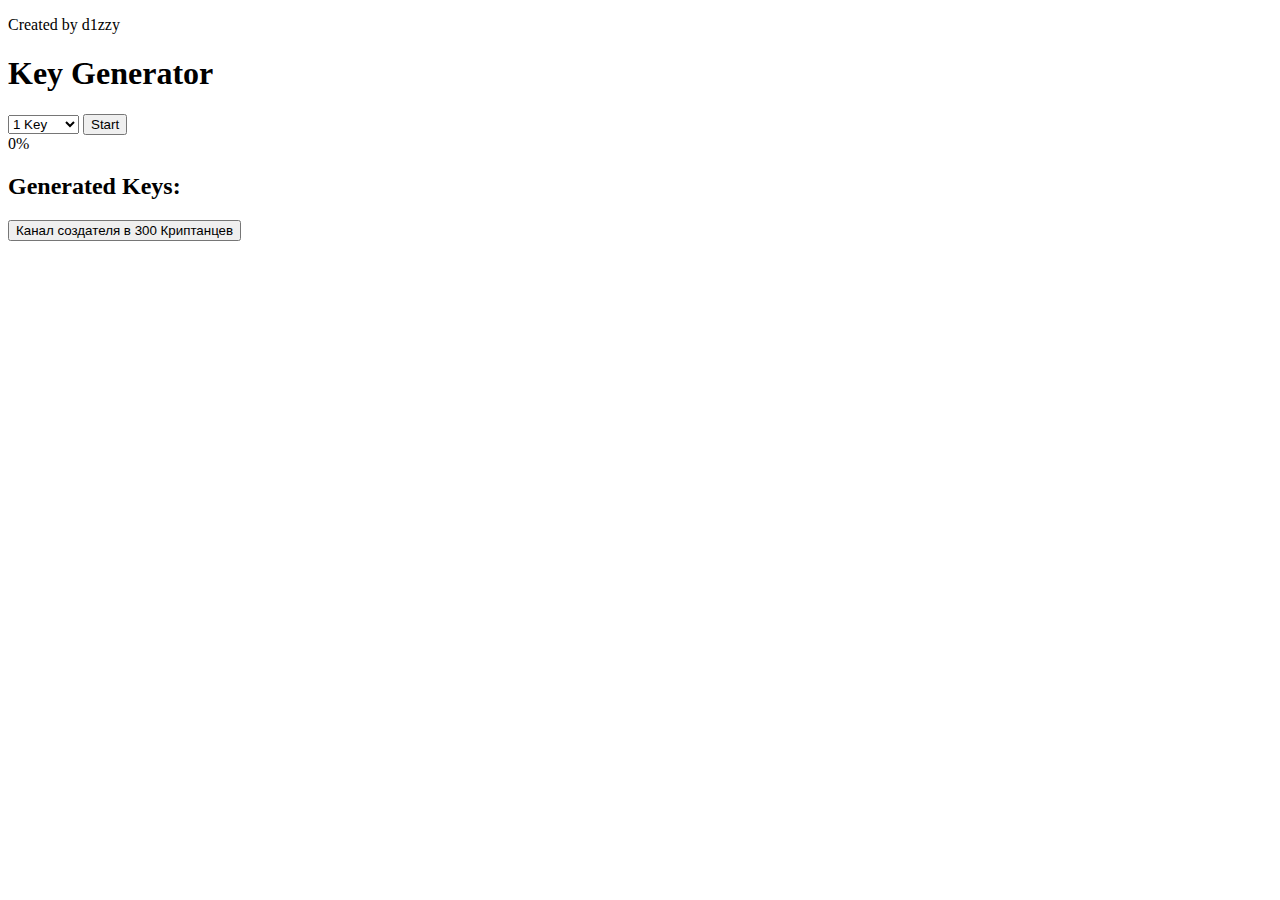
==== clone/index.html @ 486aaf7b "Create index.html" ====
<!DOCTYPE html>
<html lang="en">
<head>
    <meta charset="UTF-8">
    <meta name="viewport" content="width=device-width, initial-scale=1.0">
    <title>Key Generator</title>
    <link rel="stylesheet" href="style.css">
</head>
<body>
    <div class="container">
        <header>
            <p>Created by d1zzy</p>
        </header>
        <h1>Key Generator</h1>
        <select id="keyCountSelect">
            <option value="1">1 Key</option>
            <option value="2">2 Keys</option>
            <option value="3">3 Keys</option>
            <option value="4">4 Keys</option>
            <option value="5">5 Keys</option>
            <option value="6">6 Keys</option>
            <option value="7">7 Keys</option>
            <option value="8">8 Keys</option>
            <option value="9">9 Keys</option>
            <option value="10">10 Keys</option>
            <option value="11">11 Keys</option>
            <option value="12">12 Keys</option>
            <option value="13">13 Keys</option>
            <option value="14">14 Keys</option>
            <option value="15">15 Keys</option>
            <option value="16">16 Keys</option>
            <option value="17">17 Keys</option>
            <option value="18">18 Keys</option>
            <option value="19">19 Keys</option>
            <option value="20">20 Keys</option>
            <option value="21">21 Keys</option>
            <option value="22"> 22 Keys</option>
            <option value="23"> 23 Keys</option>
            <option value="24"> 24 Keys</option>
        </select>
        <button id="startBtn">Start</button>
        <div id="progressContainer" class="hidden">
            <div id="progressBar"></div>
            <span id="progressText">0%</span>
        </div>
        <div id="keyContainer" class="hidden">
            <h2>Generated Keys:</h2>
            <p id="generatedKeys"></p>
        </div>
        <footer>
            <button id="creatorChannelBtn">Канал создателя в 300 Криптанцев</button>
        </footer>
    </div>
    <script src="script.js"></script>
</body>
</html>
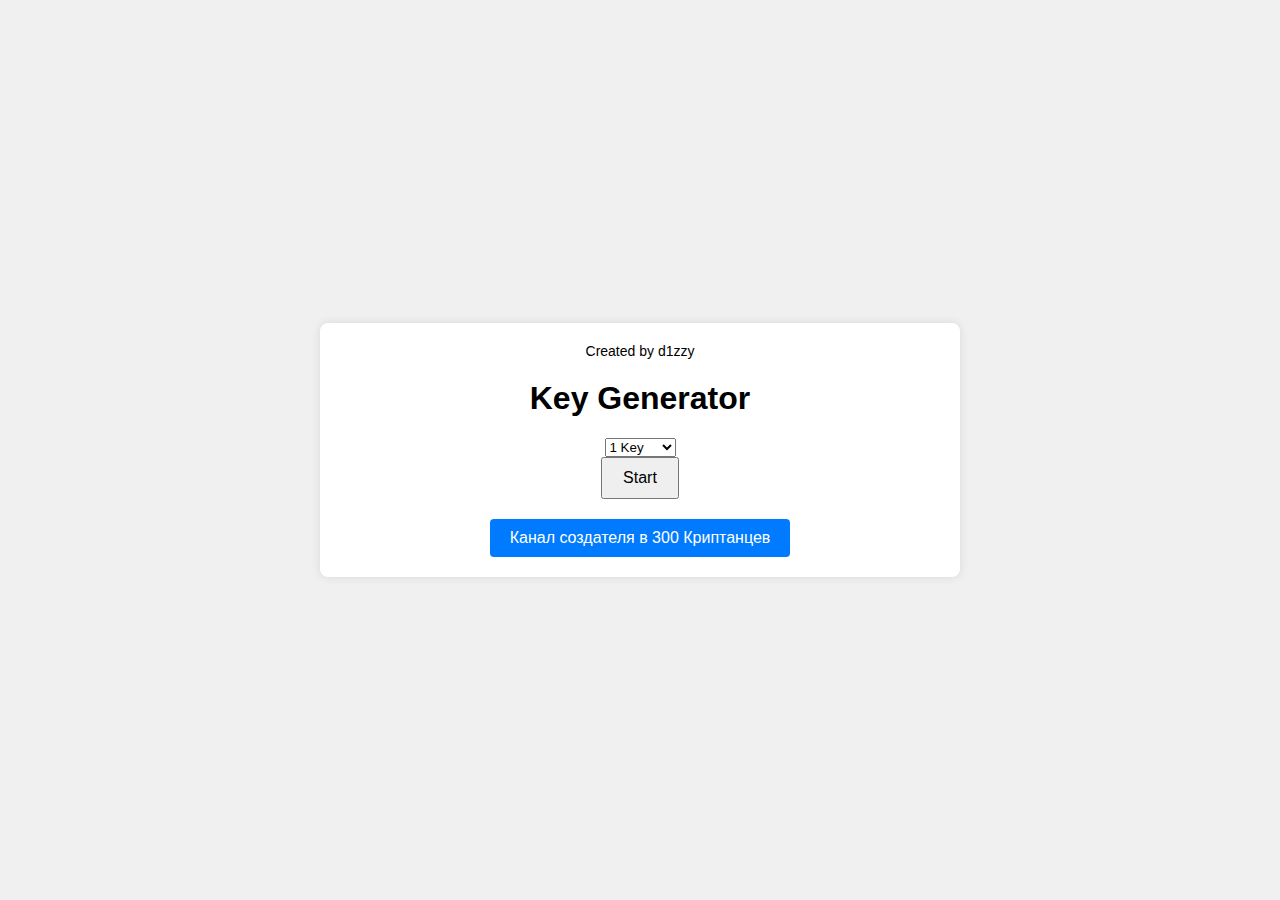
==== commit a38ac152: "Update index.html" ====
--- a/clone/index.html
+++ b/clone/index.html
@@ -3,7 +3,7 @@
 <head>
     <meta charset="UTF-8">
     <meta name="viewport" content="width=device-width, initial-scale=1.0">
-    <title>Key Generator</title>
+    <title>Hamster Kombat CLONE Key Generator</title>
     <link rel="stylesheet" href="style.css">
 </head>
 <body>
--- a/clone/style.css
+++ b/clone/style.css
@@ -0,0 +1,91 @@
+body {
+    font-family: Arial, sans-serif;
+    display: flex;
+    justify-content: center;
+    align-items: center;
+    height: 100vh;
+    margin: 0;
+    background-color: #f0f0f0;
+}
+
+.container {
+    text-align: center;
+    background-color: #fff;
+    padding: 20px;
+    border-radius: 8px;
+    box-shadow: 0 0 10px rgba(0, 0, 0, 0.1);
+    display: flex;
+    flex-direction: column;
+    align-items: center;
+    width: 80%;
+    max-width: 600px;
+}
+
+header, footer {
+    width: 100%;
+}
+
+header p {
+    font-size: 14px;
+    margin: 0;
+}
+
+footer {
+    margin-top: 20px;
+}
+
+footer button {
+    padding: 10px 20px;
+    font-size: 16px;
+    cursor: pointer;
+    background-color: #007bff;
+    color: white;
+    border: none;
+    border-radius: 4px;
+    text-decoration: none;
+}
+
+footer button:hover {
+    background-color: #0056b3;
+}
+
+button {
+    padding: 10px 20px;
+    font-size: 16px;
+    cursor: pointer;
+}
+
+#progressContainer {
+    margin-top: 20px;
+    position: relative;
+    width: 100%;
+    height: 30px;
+    background-color: #e0e0e0;
+    border-radius: 15px;
+}
+
+#progressBar {
+    height: 100%;
+    width: 0%;
+    background-color: #76c7c0;
+    border-radius: 15px;
+    transition: width 0.3s;
+}
+
+#progressText {
+    position: absolute;
+    width: 100%;
+    top: 0;
+    left: 0;
+    line-height: 30px;
+    text-align: center;
+    font-weight: bold;
+}
+
+.hidden {
+    display: none;
+}
+
+#keyContainer {
+    margin-top: 20px;
+}
